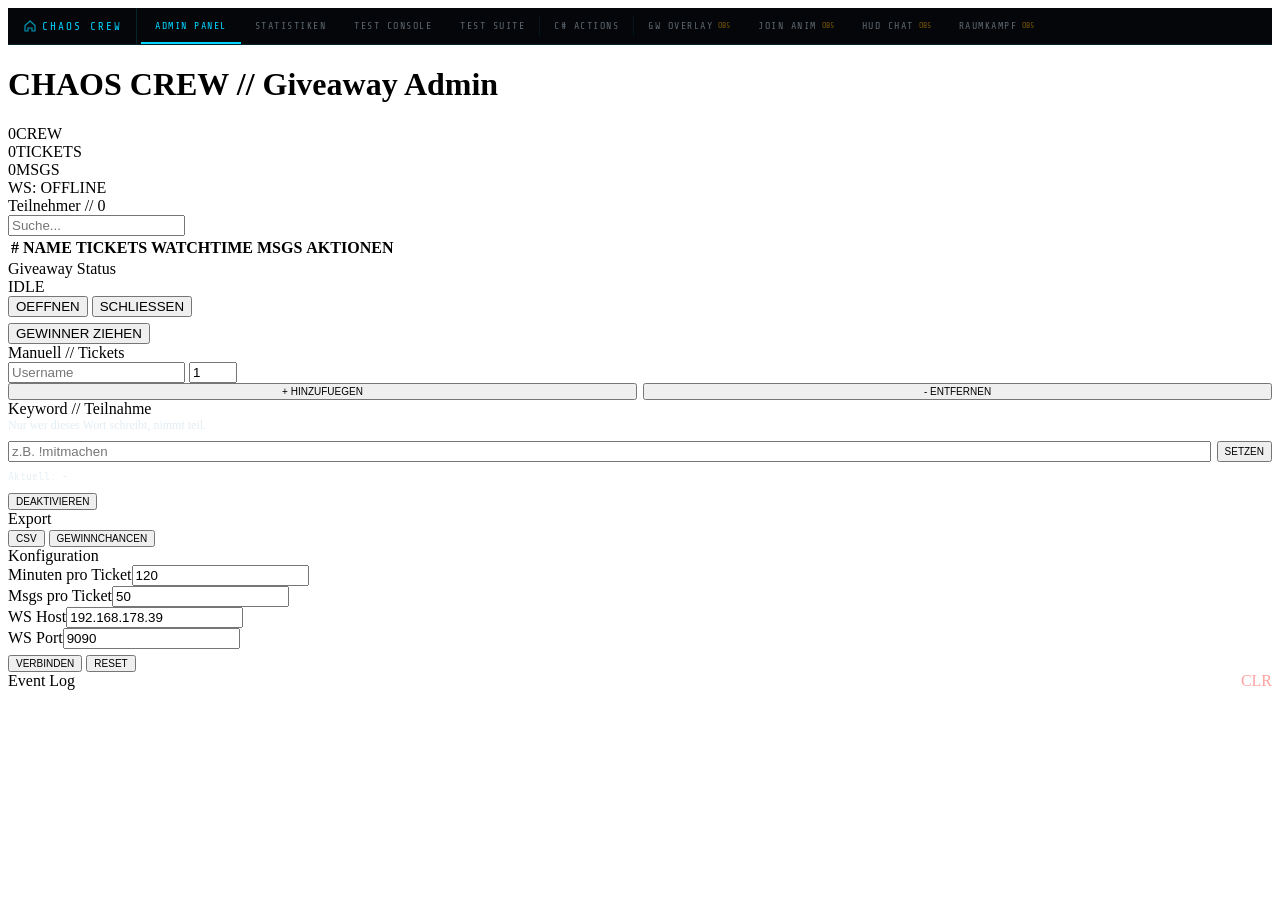
==== web/giveaway-admin.html @ 4186b5bd "added header navigation, changed a test" ====
<!DOCTYPE html>
<html lang="de">
<head>
<meta charset="UTF-8">
<title>Chaos Crew – Giveaway Admin</title>
<link rel="stylesheet" href="giveaway-admin.css">
<link rel="stylesheet" href="nav.css">
</head>
<body>

<header>
  <h1>CHAOS CREW // <span>Giveaway</span> Admin</h1>
  <div class="header-stats">
    <div class="hstat"><span class="hstat-val" id="s-total">0</span><span class="hstat-lbl">CREW</span></div>
    <div class="hstat"><span class="hstat-val" id="s-tickets">0</span><span class="hstat-lbl">TICKETS</span></div>
    <div class="hstat"><span class="hstat-val" id="s-msgs">0</span><span class="hstat-lbl">MSGS</span></div>
  </div>
  <div id="ws-badge" class="ws-badge off" onclick="reconnect()">WS: OFFLINE</div>
</header>

<div class="main">
  <div class="panel">
    <div class="panel-title">Teilnehmer // <span id="list-count">0</span></div>
    <input type="text" class="search" id="search" placeholder="Suche..." oninput="renderTable()">
    <table>
      <thead><tr>
        <th onclick="sortBy('rank')">#</th>
        <th onclick="sortBy('name')">NAME</th>
        <th onclick="sortBy('tickets')" class="sorted">TICKETS</th>
        <th onclick="sortBy('watchSec')">WATCHTIME</th>
        <th onclick="sortBy('msgs')">MSGS</th>
        <th>AKTIONEN</th>
      </tr></thead>
      <tbody id="tbl"></tbody>
    </table>
  </div>

  <div class="sidebar">

    <div class="card">
      <div class="card-title">Giveaway Status</div>
      <div class="gw-status idle" id="gw-txt">IDLE</div>
      <div class="btn-row">
        <button class="btn btn-green" onclick="gwOpen()">OEFFNEN</button>
        <button class="btn btn-gold"  onclick="gwClose()">SCHLIESSEN</button>
      </div>
      <div class="btn-row" style="margin-top:6px;">
        <button class="btn btn-cyan" onclick="drawWinner()">GEWINNER ZIEHEN</button>
      </div>
    </div>

    <div class="card" id="winner-card" style="display:none;">
      <div class="card-title">Letzter Gewinner</div>
      <div class="winner-label">// GEWINNER //</div>
      <div class="winner-name" id="w-name">-</div>
      <div class="winner-info" id="w-info"></div>
      <div class="btn-row" style="margin-top:10px;">
        <button class="btn btn-cyan" style="font-size:10px;" onclick="reroll()">REROLL</button>
        <button class="btn btn-red"  style="font-size:10px;" onclick="clearWinner()">SCHLIESSEN</button>
      </div>
    </div>

    <div class="card">
      <div class="card-title">Manuell // Tickets</div>
      <div class="manual-row">
        <input type="text"   id="m-name"   placeholder="Username">
        <input type="number" id="m-amount" value="1" min="1" max="99">
      </div>
      <div style="display:flex;gap:6px;">
        <button class="btn btn-cyan" style="flex:1;font-size:10px;" onclick="manualAdd()">+ HINZUFUEGEN</button>
        <button class="btn btn-gold" style="flex:1;font-size:10px;" onclick="manualSub()">- ENTFERNEN</button>
      </div>
    </div>

    <div class="card">
      <div class="card-title">Keyword // Teilnahme</div>
      <div style="font-size:12px;color:rgba(200,220,232,0.5);margin-bottom:8px;">Nur wer dieses Wort schreibt, nimmt teil.</div>
      <div style="display:flex;gap:6px;margin-bottom:8px;">
        <input type="text" id="kw-input" placeholder="z.B. !mitmachen" style="flex:1;">
        <button class="btn btn-cyan" style="font-size:10px;" onclick="setKeyword()">SETZEN</button>
      </div>
      <div style="font-family:'Share Tech Mono',monospace;font-size:11px;color:rgba(200,220,232,0.4);">
        Aktuell: <span id="kw-current" style="color:var(--gold);">-</span>
      </div>
      <div class="btn-row" style="margin-top:8px;">
        <button class="btn btn-gold" style="flex:1;font-size:10px;" onclick="clearKeyword()">DEAKTIVIEREN</button>
      </div>
    </div>

    <div class="card">
      <div class="card-title">Export</div>
      <div class="btn-row">
        <button class="btn btn-cyan" style="flex:1;font-size:10px;" onclick="exportCSV()">CSV</button>
        <button class="btn btn-gold" style="flex:1;font-size:10px;" onclick="exportChances()">GEWINNCHANCEN</button>
      </div>
    </div>

    <div class="card">
      <div class="card-title">Konfiguration</div>
      <div class="config-row"><label>Minuten pro Ticket</label><input type="number" id="cfg-min" value="120" min="10" onchange="saveCfg()"></div>
      <div class="config-row"><label>Msgs pro Ticket</label><input type="number" id="cfg-sec" value="50" min="1" onchange="saveCfg()"></div>
      <div class="config-row"><label>WS Host</label><input type="text" id="cfg-host" value="192.168.178.39" onchange="saveCfg()"></div>
      <div class="config-row"><label>WS Port</label><input type="number" id="cfg-port" value="9090" onchange="saveCfg()"></div>
      <div class="btn-row" style="margin-top:4px;">
        <button class="btn btn-cyan" style="flex:1;font-size:10px;" onclick="reconnect()">VERBINDEN</button>
        <button class="btn btn-red"  style="flex:1;font-size:10px;" onclick="resetAll()">RESET</button>
      </div>
    </div>

    <div class="card">
      <div class="card-title" style="display:flex;justify-content:space-between;">
        Event Log <span style="cursor:pointer;color:rgba(255,68,68,0.5);" onclick="clearLog()">CLR</span>
      </div>
      <div id="log"></div>
    </div>

  </div>
</div>

<script src="giveaway-admin.js"></script>
<script src="nav.js"></script>
</body>
</html>
---- web/nav.css ----
/* ════════════════════════════════════════════════════════
   CHAOS CREW – Shared Navigation Top Bar
   nav.css – einbinden in alle Admin-Seiten
   ════════════════════════════════════════════════════════ */

@import url('https://fonts.googleapis.com/css2?family=Share+Tech+Mono&display=swap');

.cc-nav {
  background: #04060a;
  border-bottom: 1px solid rgba(0,212,255,0.15);
  display: flex;
  align-items: center;
  gap: 0;
  padding: 0 0 0 16px;
  height: 36px;
  position: sticky;
  top: 0;
  z-index: 999;
  flex-shrink: 0;
}

.cc-nav-home {
  font-family: 'Share Tech Mono', monospace;
  font-size: 11px;
  letter-spacing: 2px;
  color: #00d4ff;
  text-decoration: none;
  padding: 0 14px 0 0;
  margin-right: 4px;
  border-right: 1px solid rgba(0,212,255,0.15);
  height: 100%;
  display: flex;
  align-items: center;
  gap: 6px;
  white-space: nowrap;
  transition: color 0.15s;
}
.cc-nav-home:hover { color: #fff; }
.cc-nav-home svg { opacity: 0.7; }

.cc-nav-items {
  display: flex;
  align-items: stretch;
  height: 100%;
  flex: 1;
  overflow-x: auto;
  scrollbar-width: none;
}
.cc-nav-items::-webkit-scrollbar { display: none; }

.cc-nav-item {
  font-family: 'Share Tech Mono', monospace;
  font-size: 10px;
  letter-spacing: 1.5px;
  color: rgba(200,220,232,0.45);
  text-decoration: none;
  padding: 0 14px;
  display: flex;
  align-items: center;
  white-space: nowrap;
  border-bottom: 2px solid transparent;
  transition: color 0.15s, border-color 0.15s;
  position: relative;
}

.cc-nav-item:hover {
  color: rgba(200,220,232,0.85);
}

.cc-nav-item.active {
  color: #00d4ff;
  border-bottom-color: #00d4ff;
}

.cc-nav-item.gold { }
.cc-nav-item.gold.active { color: #f0a500; border-bottom-color: #f0a500; }
.cc-nav-item.gold:hover { color: #f0a500; }

/* OBS-Badge für Overlays */
.cc-nav-item .nav-obs {
  font-size: 8px;
  color: rgba(240,165,0,0.5);
  margin-left: 5px;
  letter-spacing: 0;
}

.cc-nav-sep {
  width: 1px;
  background: rgba(0,212,255,0.08);
  margin: 8px 0;
  flex-shrink: 0;
}
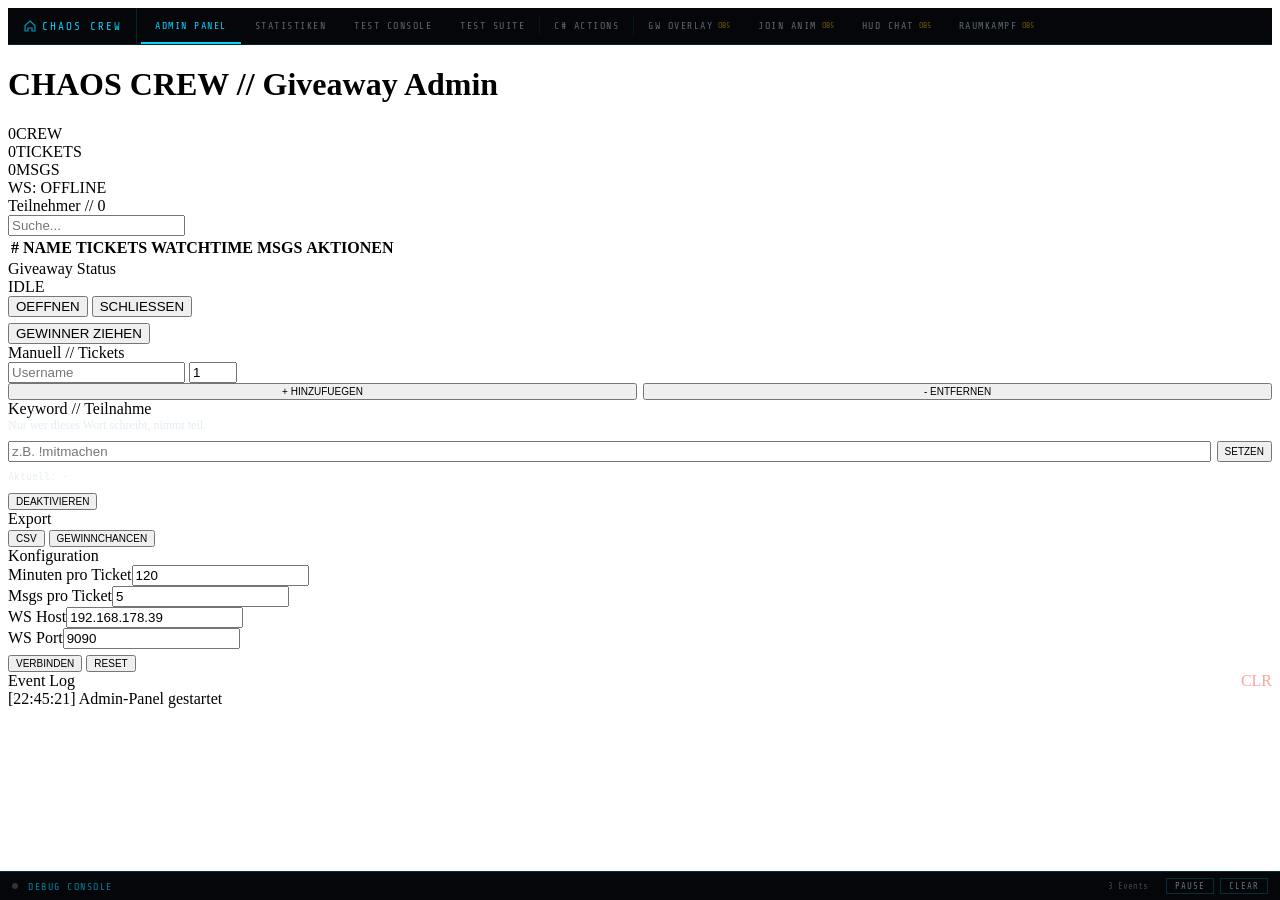
==== commit 636ccdcb: "inputvalidation" ====
--- a/web/giveaway-admin.html
+++ b/web/giveaway-admin.html
@@ -4,6 +4,7 @@
 <meta charset="UTF-8">
 <title>Chaos Crew – Giveaway Admin</title>
 <link rel="stylesheet" href="giveaway-admin.css">
+<script src="validate.js"></script>
 <link rel="stylesheet" href="nav.css">
 </head>
 <body>
